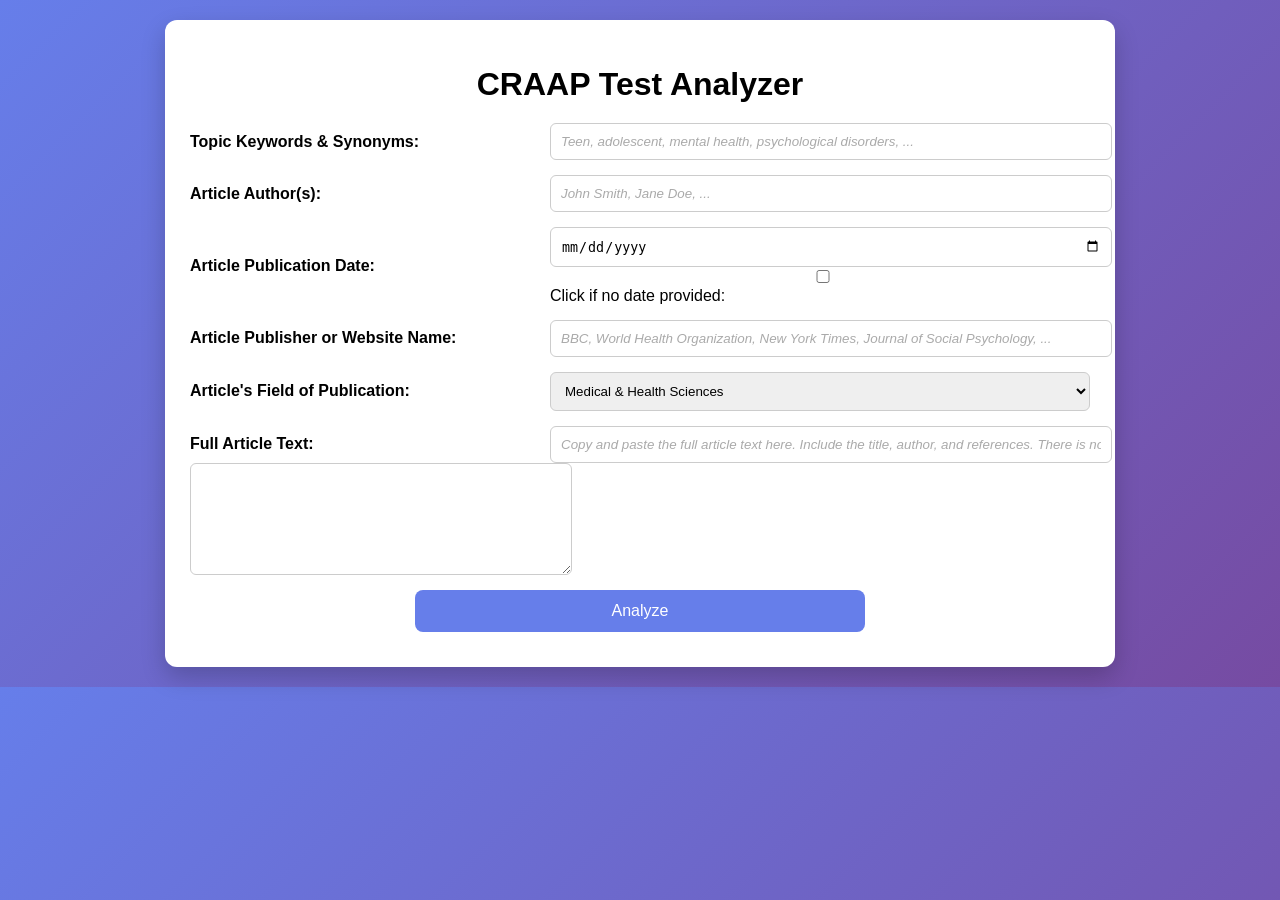
==== index.html @ 8e0d9da4 "Update index.html" ====
<!DOCTYPE html>
<html lang="en">
<head>
<meta charset="UTF-8">
<title>CRAAP Test Analyzer</title>

<style>
  body {
    font-family: Arial, sans-serif;
    background: linear-gradient(135deg, #667eea, #764ba2);
    margin: 0;
    padding: 20px;
  }

  .container {
    max-width: 900px;
    margin: auto;
    background: white;
    padding: 25px;
    border-radius: 12px;
    box-shadow: 0 10px 25px rgba(0,0,0,0.2);
  }

  h1 {
    text-align: center;
    margin-bottom: 20px;
  }

  /* ✅ FORM GRID */
  .form-group {
    display: grid;
    grid-template-columns: 2fr 3fr;
    align-items: center;
    margin-bottom: 15px;
  }

  label {
    font-weight: bold;
  }

  input, textarea, select {
    width: 100%;
    padding: 10px;
    border-radius: 6px;
    border: 1px solid #ccc;
  }

  textarea {
    resize: vertical;
  }

button {
  width: 50%;
  padding: 12px;
  background: #667eea;
  color: white;
  border: none;
  border-radius: 8px;
  font-size: 16px;
  cursor: pointer;
  margin: 10px auto;   /* ✅ centers horizontally */
  display: block;      /* ✅ required for auto margin */
}

  button:hover {
    background: #5a67d8;
  }

  ::placeholder {
  font-style: italic;
  color: #aaa;
}
</style>
</head>

<body>

<div class="container">
  <h1>CRAAP Test Analyzer</h1>

  <div class="form-group">
  <label>Topic Keywords & Synonyms:</label>
  <input 
    type="text" 
    id="topic" 
    placeholder="Teen, adolescent, mental health, psychological disorders, ..."
    required
  >
</div>

  <div class="form-group">
    <label>Article Author(s):</label>
    <input 
      type="text" 
      id="author" 
      placeholder="John Smith, Jane Doe, ..."
      required>
  </div>

<div class="form-group">
  <label>Article Publication Date:</label>
  <div>
    <input 
      type="date" 
      id="date">
    <div style="margin-right: 2px;">
      <label style="font-weight: normal;">
        <input 
          type="checkbox" 
          id="noDate" 
          onclick="toggleDate()"> Click if no date provided:
      </label>
    </div>
  </div>
</div>

  <div class="form-group">
    <label>Article Publisher or Website Name:</label>
    <input 
      type="text" 
      id="publisher"
      placeholder="BBC, World Health Organization, New York Times, Journal of Social Psychology, ..."
      required>
  </div>

<div class="form-group">
  <label>Article's Field of Publication:</label>
  <select id="field">

    <optgroup label="STEM Fields">
      <option value="medical">Medical & Health Sciences</option>
      <option value="physics">Physics</option>
      <option value="engineering">Engineering</option>
      <option value="cs">Computer Science</option>
    </optgroup>

    <optgroup label="Social Sciences">
      <option value="psychology">Psychology</option>
      <option value="anthropology">Anthropology</option>
      <option value="economics">Economics</option>
      <option value="political">Political Science</option>
    </optgroup>

    <optgroup label="Humanities">
      <option value="humanities">History, Philosophy, Literature, or Religious Writings</option>
    </optgroup>

    <optgroup label="Applied / Public">
      <option value="news">News & Journalism</option>
      <option value="business">Business & Marketing</option>
      <option value="government">Government & Legal</option>
    </optgroup>

  </select>
</div>
  
  <div class="form-group">
    <label>Full Article Text:</label>
    <input 
      type="text" 
      id="publisher"
      placeholder="Copy and paste the full article text here. Include the title, author, and references. There is no character limit."
      required>
    <textarea id="article" rows="6"></textarea>
  </div>

  <button onclick="submitData()">Analyze</button>

</div>

<script>
function toggleDate() {
  const dateInput = document.getElementById("date");
  const noDateCheckbox = document.getElementById("noDate");

  if (noDateCheckbox.checked) {
    dateInput.value = "";
    dateInput.disabled = true;
  } else {
    dateInput.disabled = false;
  }
}
  function submitData() {
  const topic = document.getElementById("topic").value;
  const article = document.getElementById("article").value;

  if (!topic || !article) {
    alert("Please fill in Topic and Article.");
    return;
  }
    const noDate = document.getElementById("noDate").checked;

if (noDate) {
  localStorage.setItem("date", "");
} else {
  localStorage.setItem("date", document.getElementById("date").value);
}

  localStorage.setItem("topic", topic);
  localStorage.setItem("author", document.getElementById("author").value);
  localStorage.setItem("publisher", document.getElementById("publisher").value);
  localStorage.setItem("article", article);
  localStorage.setItem("field", document.getElementById("field").value);

  window.location.href = "results.html";
}
</script>

</body>
</html>
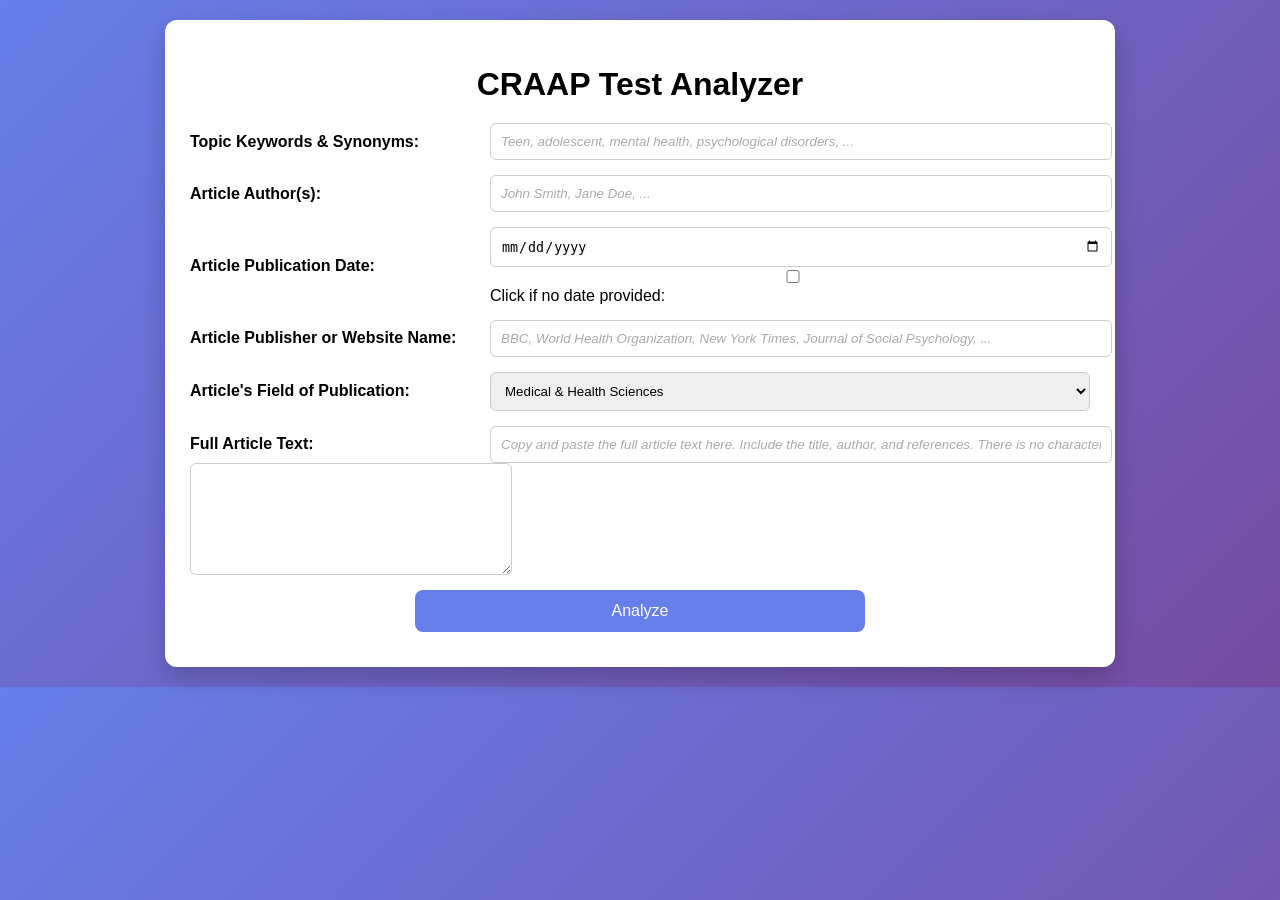
==== commit 9e008151: "Adjust grid column ratio in form group" ====
--- a/index.html
+++ b/index.html
@@ -29,7 +29,7 @@
   /* ✅ FORM GRID */
   .form-group {
     display: grid;
-    grid-template-columns: 2fr 3fr;
+    grid-template-columns: 2fr 4fr;
     align-items: center;
     margin-bottom: 15px;
   }
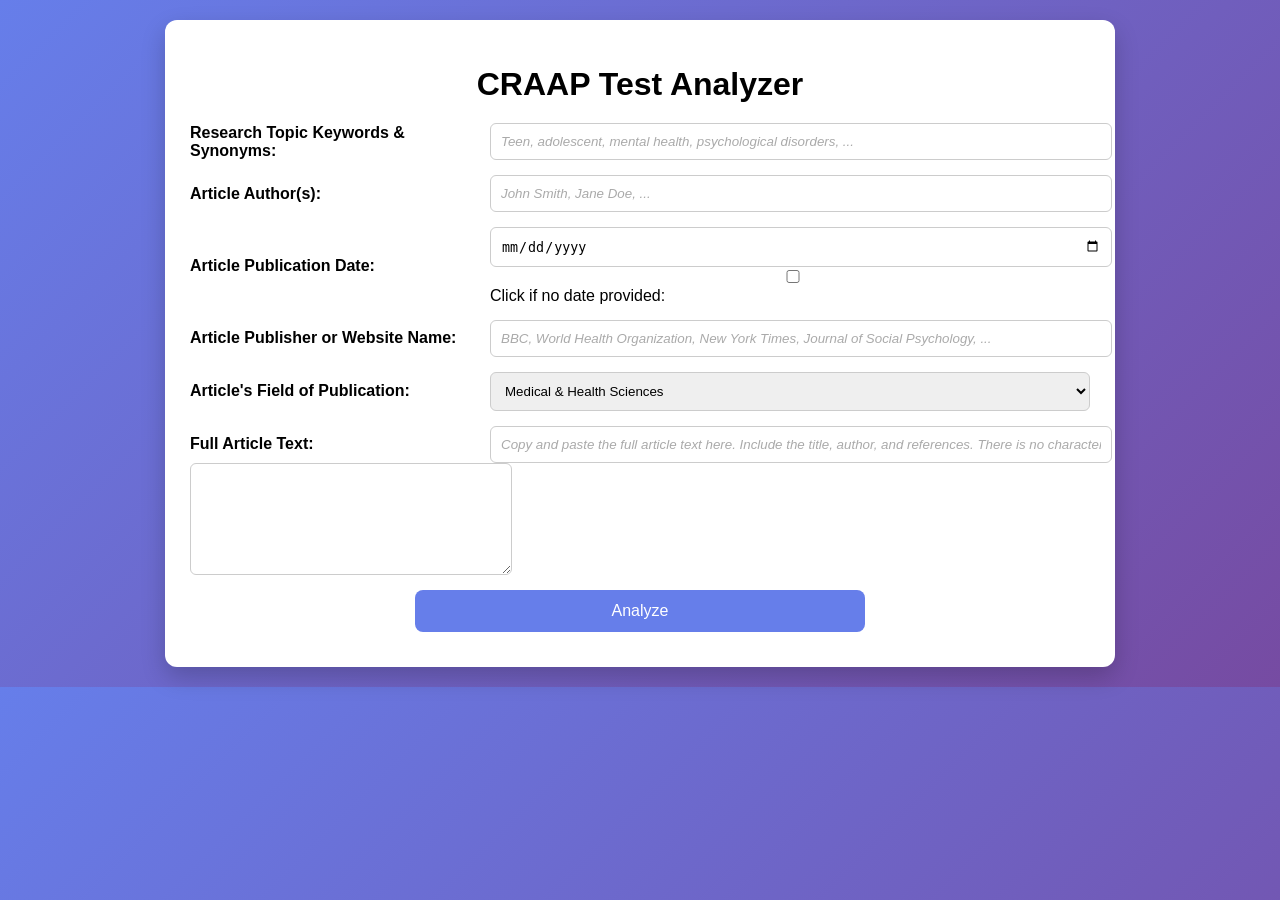
==== commit fece789a: "Update index.html" ====
--- a/index.html
+++ b/index.html
@@ -79,7 +79,7 @@
   <h1>CRAAP Test Analyzer</h1>
 
   <div class="form-group">
-  <label>Topic Keywords & Synonyms:</label>
+  <label>Research Topic Keywords & Synonyms:</label>
   <input 
     type="text" 
     id="topic" 
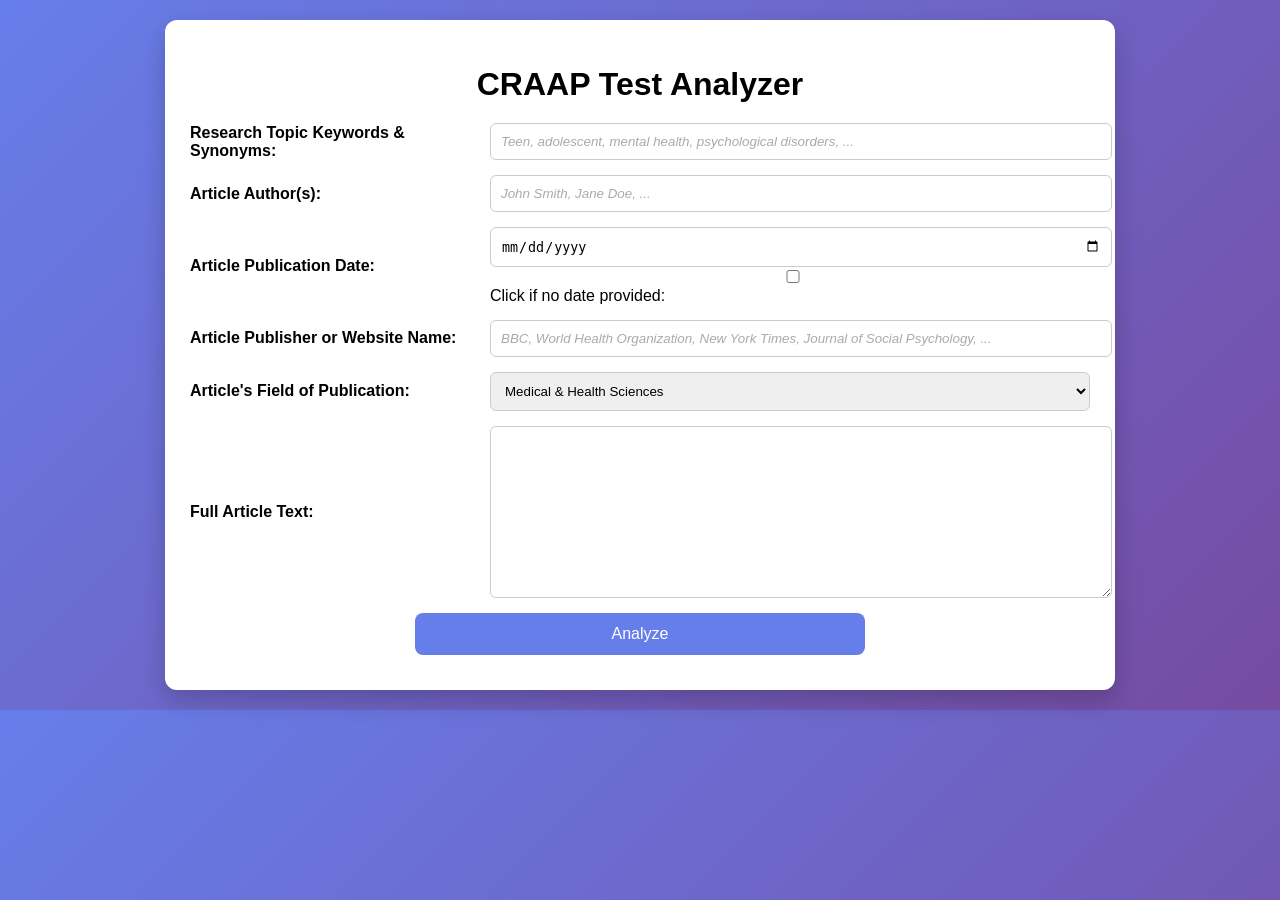
==== commit 8d715356: "Update index.html" ====
--- a/index.html
+++ b/index.html
@@ -156,12 +156,12 @@
   
   <div class="form-group">
     <label>Full Article Text:</label>
-    <input 
-      type="text" 
-      id="publisher"
+    <textarea
+      id="article"
+      rows="10"
       placeholder="Copy and paste the full article text here. Include the title, author, and references. There is no character limit."
       required>
-    <textarea id="article" rows="6"></textarea>
+    </textarea>
   </div>
 
   <button onclick="submitData()">Analyze</button>
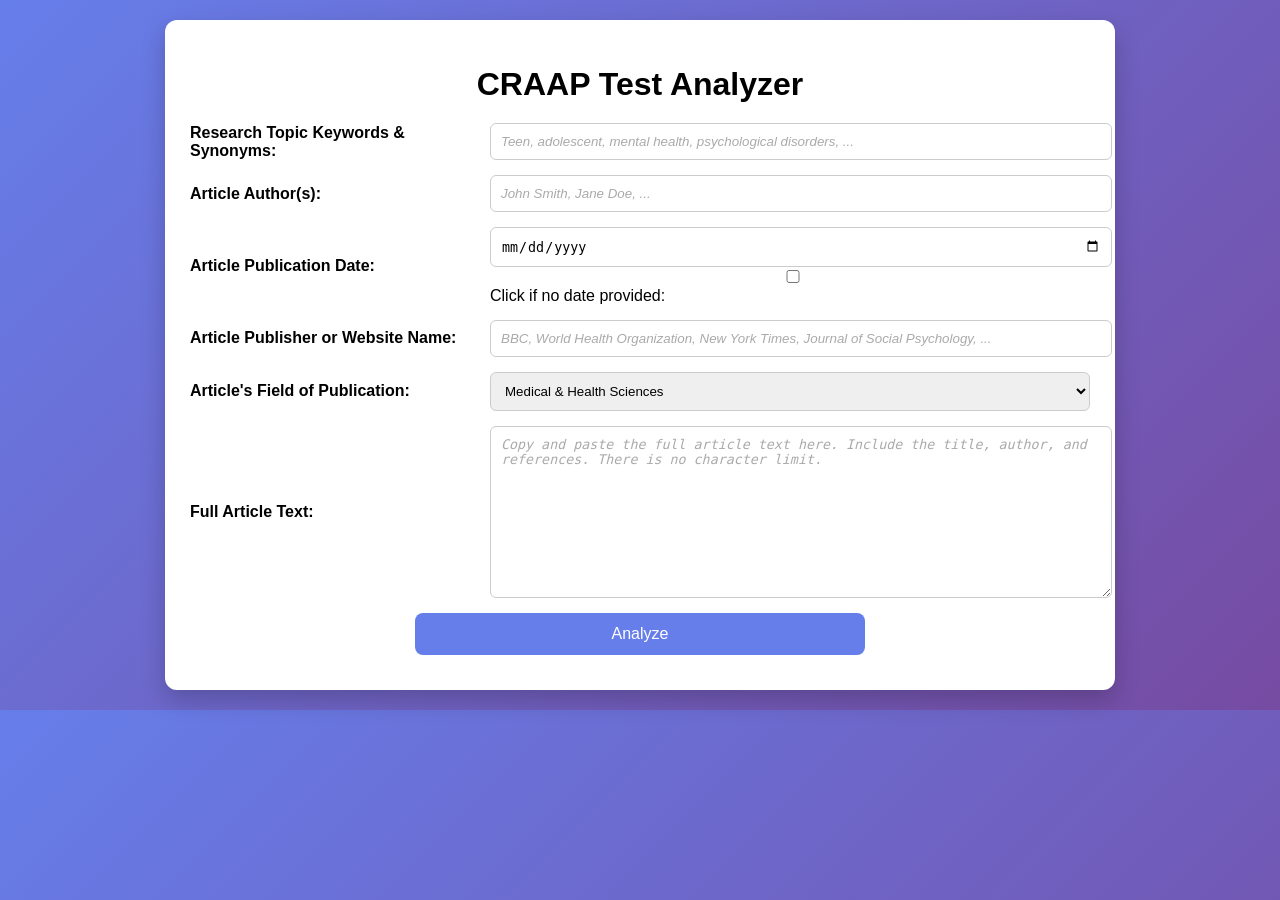
==== commit 6eb5c080: "Update index.html" ====
--- a/index.html
+++ b/index.html
@@ -160,8 +160,7 @@
       id="article"
       rows="10"
       placeholder="Copy and paste the full article text here. Include the title, author, and references. There is no character limit."
-      required>
-    </textarea>
+      required></textarea>
   </div>
 
   <button onclick="submitData()">Analyze</button>
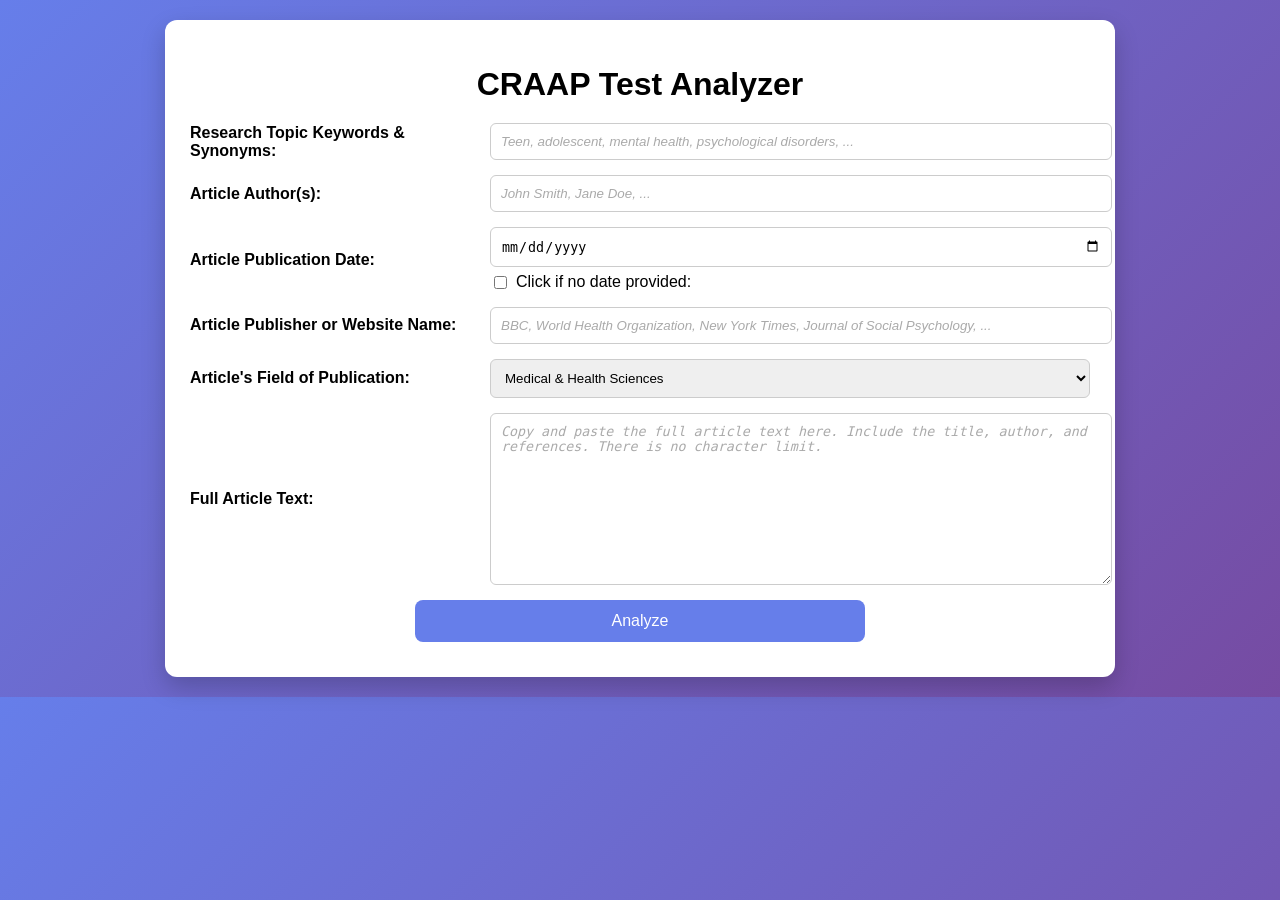
==== commit be9a5ccc: "Improve input styling and label alignment Refactor input styles and update label layout." ====
--- a/index.html
+++ b/index.html
@@ -38,12 +38,16 @@
     font-weight: bold;
   }
 
-  input, textarea, select {
+
+  input[type="text"],
+  input[type="date"],
+  textarea,
+  select {
     width: 100%;
     padding: 10px;
     border-radius: 6px;
     border: 1px solid #ccc;
-  }
+}
 
   textarea {
     resize: vertical;
@@ -103,8 +107,8 @@
     <input 
       type="date" 
       id="date">
-    <div style="margin-right: 2px;">
-      <label style="font-weight: normal;">
+    <div style="margin-top: 6px;">
+      <label style="font-weight: normal; display: flex; align-items: center; gap: 6px;">
         <input 
           type="checkbox" 
           id="noDate" 
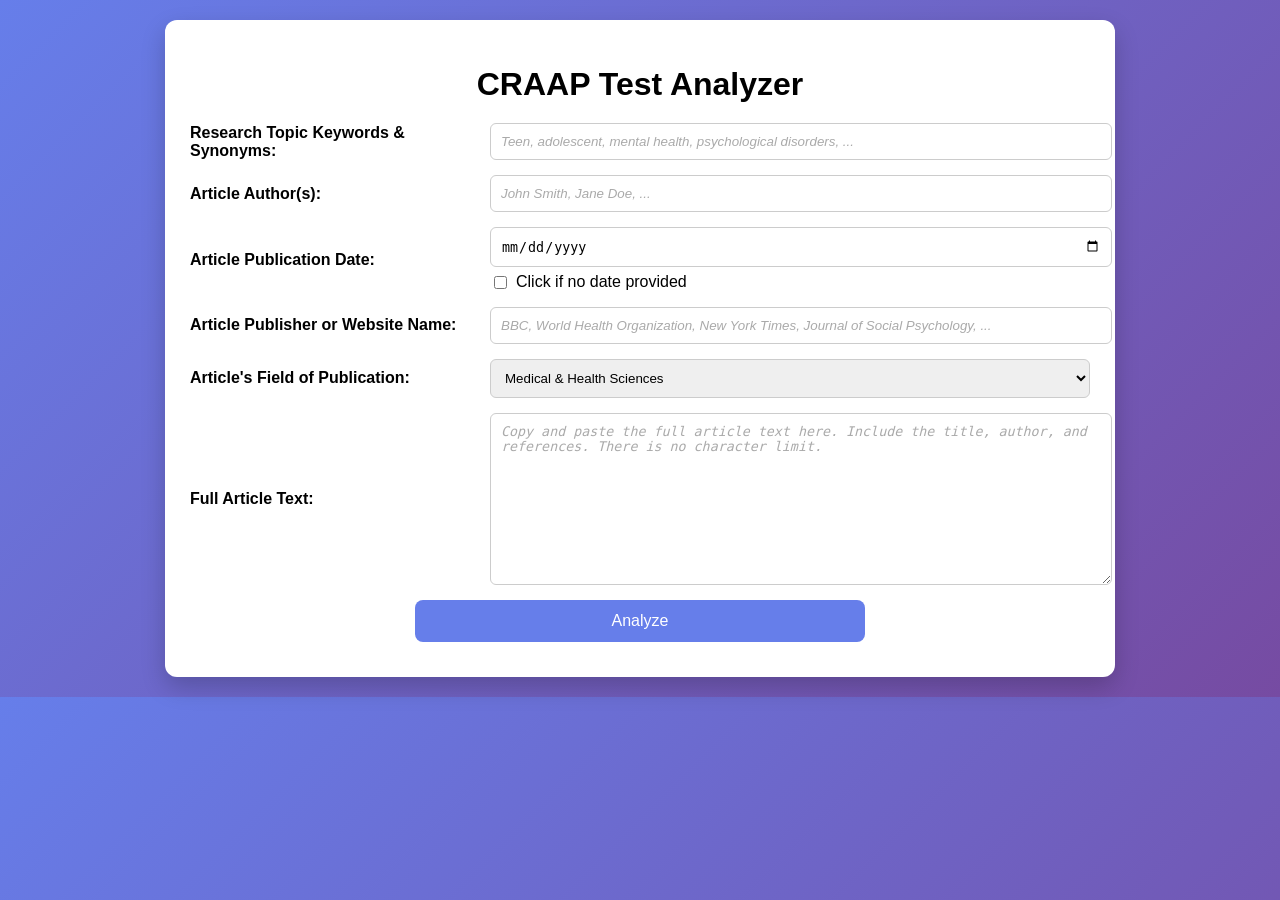
==== commit adcb8e08: "Update index.html" ====
--- a/index.html
+++ b/index.html
@@ -112,7 +112,7 @@
         <input 
           type="checkbox" 
           id="noDate" 
-          onclick="toggleDate()"> Click if no date provided:
+          onclick="toggleDate()"> Click if no date provided
       </label>
     </div>
   </div>
